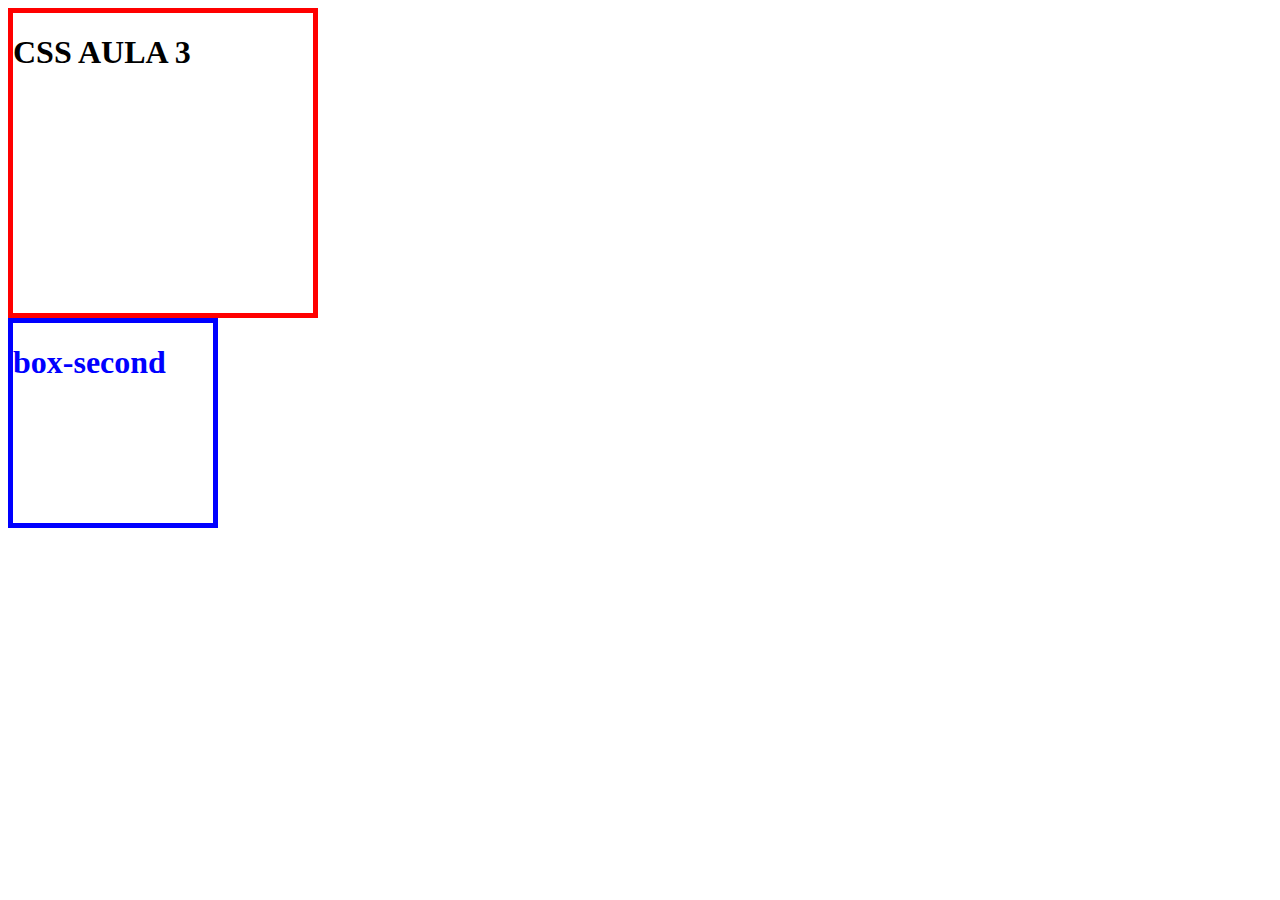
==== HTML e CSS/AULA 3/index.html @ 9a362d40 "commit 1 - 18/05/2025" ====
<!DOCTYPE html>
<html lang="en">
    <head>
        <meta charset="UTF-8">
        <meta name="viewport" content="width=device-width, initial-scale=1.0">
        <title>Document</title>
        <link rel="stylesheet" href="style.css">
    </head>
    <body>
        <div class="box-one">
            <h1 class="title-box-one">CSS AULA 3</h1>
        </div>
        <div class="box-second">
            <h1 class="title-box-second">box-second</h1>
        </div>
    </body>
</html>
---- HTML e CSS/AULA 3/style.css ----
/* EXISTEM 3 FORMAS DE APLICAR CLASSE NO CSS */

/* 1° - Atribuindo por classe direta */

/* h1{
    color: rebeccapurple;
} */



/* 2° - Atribuindo um classe e um nome no hmtl para depois declarar no css esse .classe */
/* ***FORMA PRINCIPAL*** */
/* ex: <h1 class="title">CSS AULA 3</h1> */

/* .title{
    color: rgb(0, 255, 0);
} */



/* 3° Atribuindo por id no html para depois ir para o css #title */
/* #title{
    color: purple;
} */



/* ------------------------------------------------------------ */
.title-box-one{
    color: black;
}

.box-one{
    width: 300px;
    height: 300px;
    border: 5px solid red;
}

.box-second{
    width: 200px;
    height: 200px;
    border: 5px solid blue;
}

.title-box-second{
    color:  blue;
}
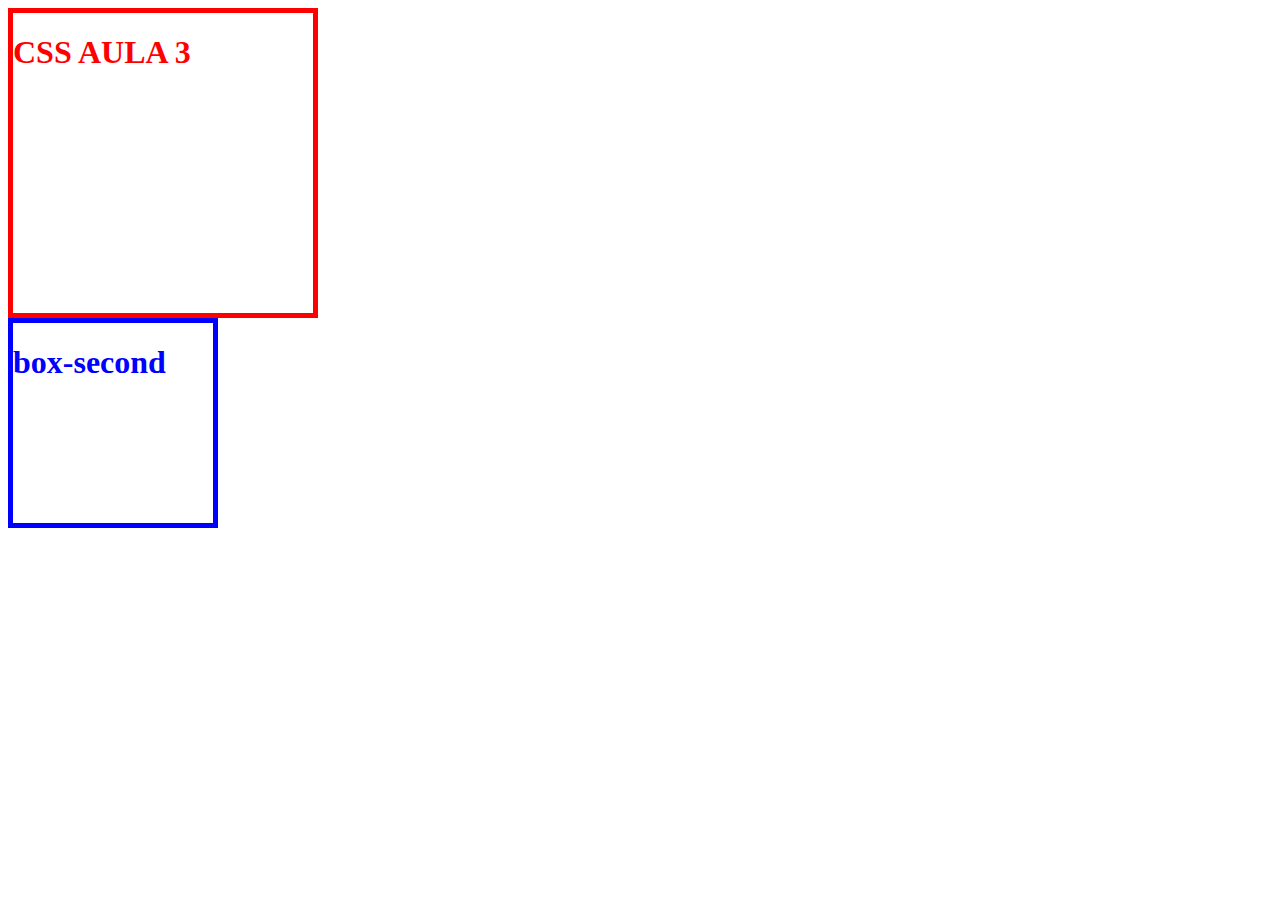
==== commit 77f1ff3b: "commit 2 - 19/05/2024" ====
--- a/HTML e CSS/AULA 3/index.html
+++ b/HTML e CSS/AULA 3/index.html
@@ -8,10 +8,11 @@
     </head>
     <body>
         <div class="box-one">
-            <h1 class="title-box-one">CSS AULA 3</h1>
+            <h1 class="title">CSS AULA 3</h1>
         </div>
+        
         <div class="box-second">
-            <h1 class="title-box-second">box-second</h1>
+            <h1 class="title">box-second</h1>
         </div>
     </body>
 </html>--- a/HTML e CSS/AULA 3/style.css
+++ b/HTML e CSS/AULA 3/style.css
@@ -26,9 +26,6 @@
 
 
 /* ------------------------------------------------------------ */
-.title-box-one{
-    color: black;
-}
 
 .box-one{
     width: 300px;
@@ -42,6 +39,11 @@
     border: 5px solid blue;
 }
 
-.title-box-second{
+.box-one > .title{
+    color: red;
+}
+
+.box-second >.title{
     color:  blue;
 }
+
